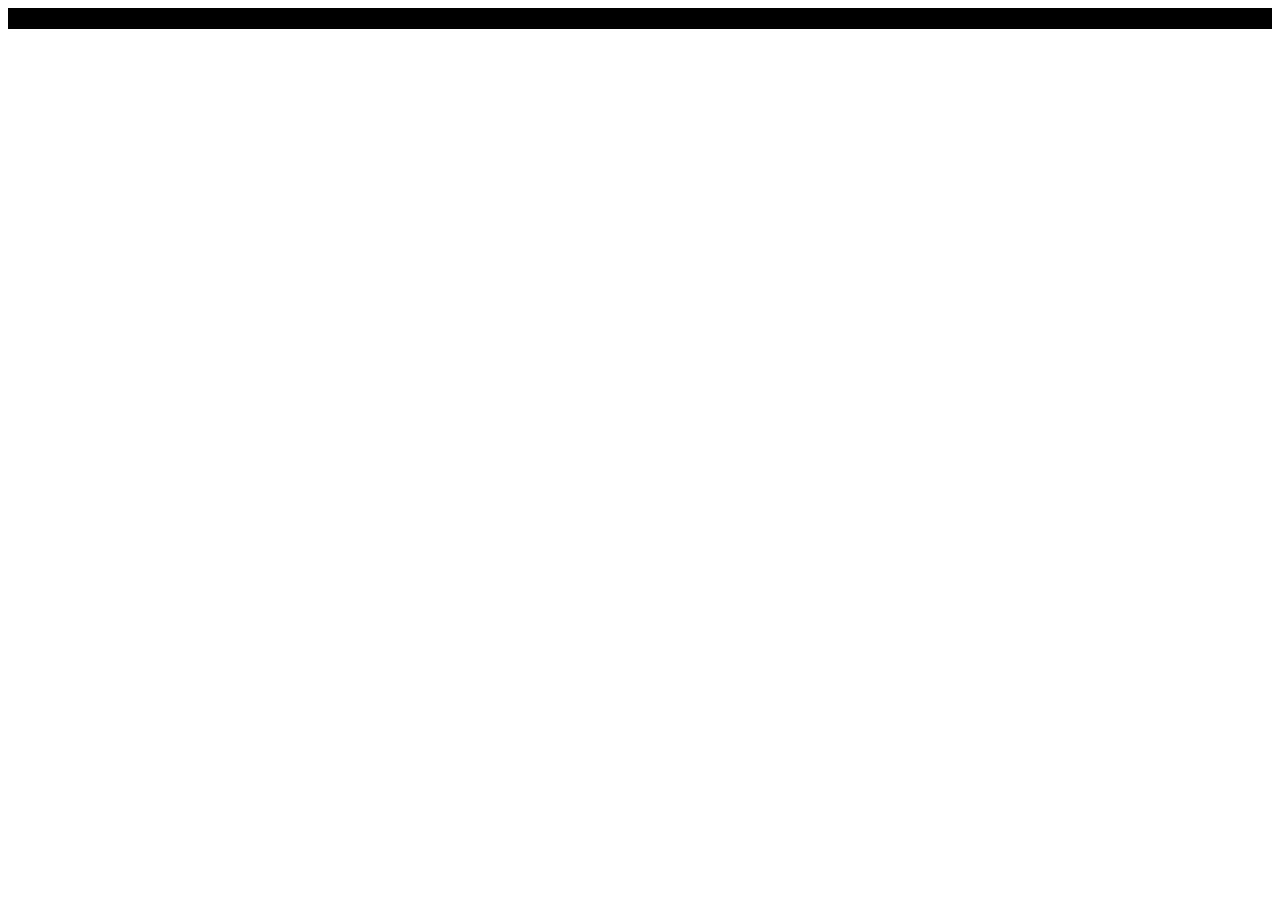
==== index.html @ c2e478e5 "deploy: 98d0851571a0c8ac9ac74c3c9c3aa3eeb80ab208" ====
<!DOCTYPE html><html lang="ja"><head><meta charSet="utf-8"/><meta name="viewport" content="width=device-width"/><meta name="next-head-count" content="2"/><title>Create Next App</title><meta name="description" content="Generated by create next app"/><link rel="icon" href="favicon.ico"/><link rel="preload" href="/auto-maze/_next/static/css/27d177a30947857b.css" as="style"/><link rel="stylesheet" href="/auto-maze/_next/static/css/27d177a30947857b.css" data-n-g=""/><link rel="preload" href="/auto-maze/_next/static/css/1220c368aca87920.css" as="style"/><link rel="stylesheet" href="/auto-maze/_next/static/css/1220c368aca87920.css" data-n-p=""/><noscript data-n-css=""></noscript><script defer="" nomodule="" src="/auto-maze/_next/static/chunks/polyfills-c67a75d1b6f99dc8.js"></script><script src="/auto-maze/_next/static/chunks/webpack-98a634211a4a0097.js" defer=""></script><script src="/auto-maze/_next/static/chunks/framework-cda2f1305c3d9424.js" defer=""></script><script src="/auto-maze/_next/static/chunks/main-16eb4342dcc89fb2.js" defer=""></script><script src="/auto-maze/_next/static/chunks/pages/_app-41a4dd47d6baf0a1.js" defer=""></script><script src="/auto-maze/_next/static/chunks/pages/index-8cf873efa94fb416.js" defer=""></script><script src="/auto-maze/_next/static/pG3w4CDPusVQYtyNHNS_P/_buildManifest.js" defer=""></script><script src="/auto-maze/_next/static/pG3w4CDPusVQYtyNHNS_P/_ssgManifest.js" defer=""></script></head><body><div id="__next"><div class="index_board__2d6xe" style="background-color:#000"><div class="index_generate__aUiEK">生成</div><div class="index_row__aE42G"><div class="index_cell__3W8ZQ" style="background-color:#fff"></div><div class="index_cell__3W8ZQ" style="background-color:#fff"></div><div class="index_cell__3W8ZQ" style="background-color:#fff"></div><div class="index_cell__3W8ZQ" style="background-color:#fff"></div><div class="index_cell__3W8ZQ" style="background-color:#fff"></div><div class="index_cell__3W8ZQ" style="background-color:#fff"></div><div class="index_cell__3W8ZQ" style="background-color:#fff"></div><div class="index_cell__3W8ZQ" style="background-color:#fff"></div><div class="index_cell__3W8ZQ" style="background-color:#fff"></div></div><div class="index_row__aE42G"><div class="index_cell__3W8ZQ" style="background-color:#fff"></div><div class="index_cell__3W8ZQ" style="background-color:#000"></div><div class="index_cell__3W8ZQ" style="background-color:#fff"></div><div class="index_cell__3W8ZQ" style="background-color:#000"></div><div class="index_cell__3W8ZQ" style="background-color:#fff"></div><div class="index_cell__3W8ZQ" style="background-color:#000"></div><div class="index_cell__3W8ZQ" style="background-color:#fff"></div><div class="index_cell__3W8ZQ" style="background-color:#000"></div><div class="index_cell__3W8ZQ" style="background-color:#fff"></div></div><div class="index_row__aE42G"><div class="index_cell__3W8ZQ" style="background-color:#fff"></div><div class="index_cell__3W8ZQ" style="background-color:#fff"></div><div class="index_cell__3W8ZQ" style="background-color:#fff"></div><div class="index_cell__3W8ZQ" style="background-color:#fff"></div><div class="index_cell__3W8ZQ" style="background-color:#fff"></div><div class="index_cell__3W8ZQ" style="background-color:#fff"></div><div class="index_cell__3W8ZQ" style="background-color:#fff"></div><div class="index_cell__3W8ZQ" style="background-color:#fff"></div><div class="index_cell__3W8ZQ" style="background-color:#fff"></div></div><div class="index_row__aE42G"><div class="index_cell__3W8ZQ" style="background-color:#fff"></div><div class="index_cell__3W8ZQ" style="background-color:#000"></div><div class="index_cell__3W8ZQ" style="background-color:#fff"></div><div class="index_cell__3W8ZQ" style="background-color:#000"></div><div class="index_cell__3W8ZQ" style="background-color:#fff"></div><div class="index_cell__3W8ZQ" style="background-color:#000"></div><div class="index_cell__3W8ZQ" style="background-color:#fff"></div><div class="index_cell__3W8ZQ" style="background-color:#000"></div><div class="index_cell__3W8ZQ" style="background-color:#fff"></div></div><div class="index_row__aE42G"><div class="index_cell__3W8ZQ" style="background-color:#fff"></div><div class="index_cell__3W8ZQ" style="background-color:#fff"></div><div class="index_cell__3W8ZQ" style="background-color:#fff"></div><div class="index_cell__3W8ZQ" style="background-color:#fff"></div><div class="index_cell__3W8ZQ" style="background-color:#fff"></div><div class="index_cell__3W8ZQ" style="background-color:#fff"></div><div class="index_cell__3W8ZQ" style="background-color:#fff"></div><div class="index_cell__3W8ZQ" style="background-color:#fff"></div><div class="index_cell__3W8ZQ" style="background-color:#fff"></div></div><div class="index_row__aE42G"><div class="index_cell__3W8ZQ" style="background-color:#fff"></div><div class="index_cell__3W8ZQ" style="background-color:#000"></div><div class="index_cell__3W8ZQ" style="background-color:#fff"></div><div class="index_cell__3W8ZQ" style="background-color:#000"></div><div class="index_cell__3W8ZQ" style="background-color:#fff"></div><div class="index_cell__3W8ZQ" style="background-color:#000"></div><div class="index_cell__3W8ZQ" style="background-color:#fff"></div><div class="index_cell__3W8ZQ" style="background-color:#000"></div><div class="index_cell__3W8ZQ" style="background-color:#fff"></div></div><div class="index_row__aE42G"><div class="index_cell__3W8ZQ" style="background-color:#fff"></div><div class="index_cell__3W8ZQ" style="background-color:#fff"></div><div class="index_cell__3W8ZQ" style="background-color:#fff"></div><div class="index_cell__3W8ZQ" style="background-color:#fff"></div><div class="index_cell__3W8ZQ" style="background-color:#fff"></div><div class="index_cell__3W8ZQ" style="background-color:#fff"></div><div class="index_cell__3W8ZQ" style="background-color:#fff"></div><div class="index_cell__3W8ZQ" style="background-color:#fff"></div><div class="index_cell__3W8ZQ" style="background-color:#fff"></div></div><div class="index_row__aE42G"><div class="index_cell__3W8ZQ" style="background-color:#fff"></div><div class="index_cell__3W8ZQ" style="background-color:#000"></div><div class="index_cell__3W8ZQ" style="background-color:#fff"></div><div class="index_cell__3W8ZQ" style="background-color:#000"></div><div class="index_cell__3W8ZQ" style="background-color:#fff"></div><div class="index_cell__3W8ZQ" style="background-color:#000"></div><div class="index_cell__3W8ZQ" style="background-color:#fff"></div><div class="index_cell__3W8ZQ" style="background-color:#000"></div><div class="index_cell__3W8ZQ" style="background-color:#fff"></div></div><div class="index_row__aE42G"><div class="index_cell__3W8ZQ" style="background-color:#fff"></div><div class="index_cell__3W8ZQ" style="background-color:#fff"></div><div class="index_cell__3W8ZQ" style="background-color:#fff"></div><div class="index_cell__3W8ZQ" style="background-color:#fff"></div><div class="index_cell__3W8ZQ" style="background-color:#fff"></div><div class="index_cell__3W8ZQ" style="background-color:#fff"></div><div class="index_cell__3W8ZQ" style="background-color:#fff"></div><div class="index_cell__3W8ZQ" style="background-color:#fff"></div><div class="index_cell__3W8ZQ" style="background-color:#fff"></div></div></div></div><script id="__NEXT_DATA__" type="application/json">{"props":{"pageProps":{}},"page":"/","query":{},"buildId":"pG3w4CDPusVQYtyNHNS_P","assetPrefix":"/auto-maze","nextExport":true,"autoExport":true,"isFallback":false,"scriptLoader":[]}</script></body></html>
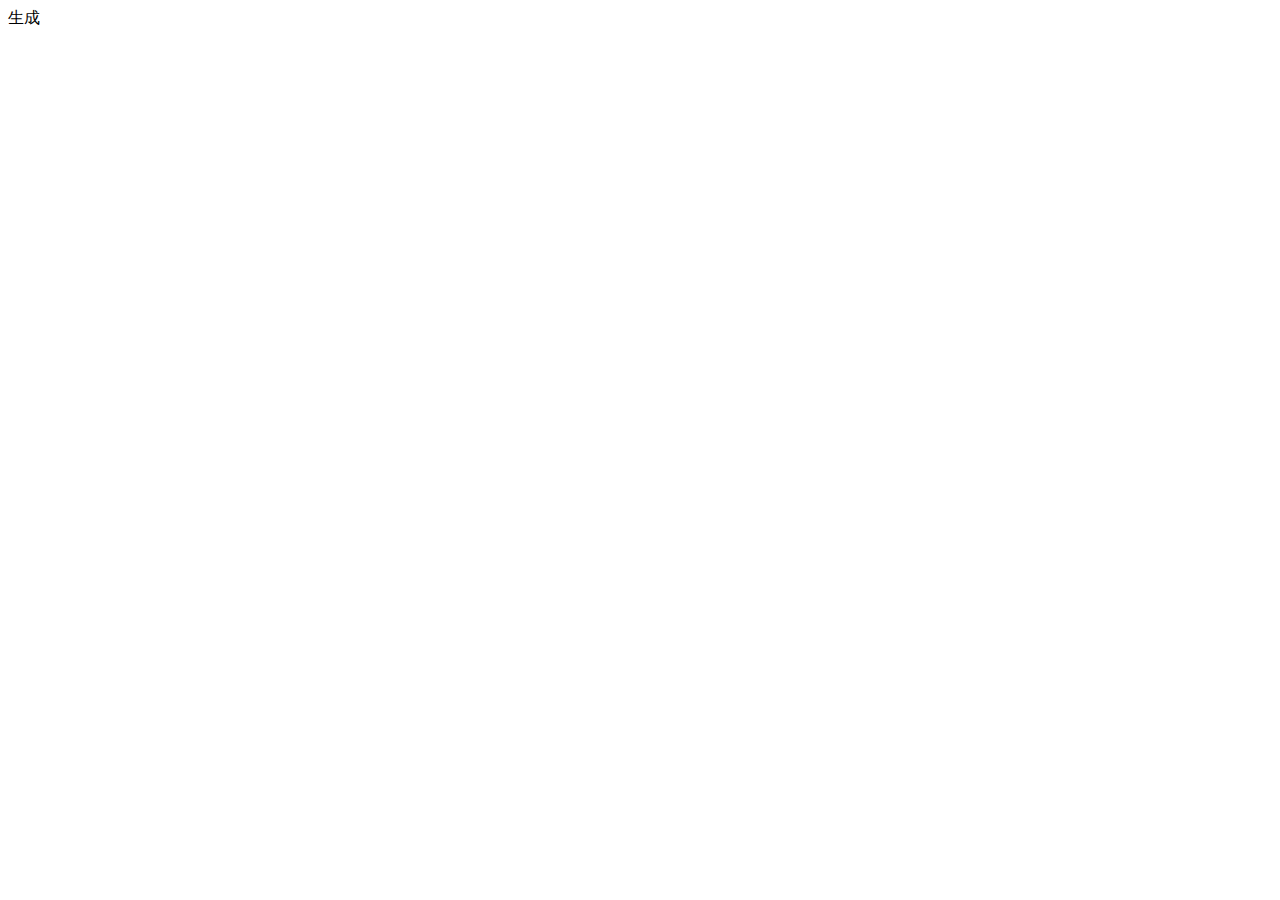
==== commit 72e7fbb1: "deploy: f3fa43f58609d438c3a4235f691ec3f5805a41e1" ====
--- a/index.html
+++ b/index.html
@@ -1 +1 @@
-<!DOCTYPE html><html lang="ja"><head><meta charSet="utf-8"/><meta name="viewport" content="width=device-width"/><meta name="next-head-count" content="2"/><title>Create Next App</title><meta name="description" content="Generated by create next app"/><link rel="icon" href="favicon.ico"/><link rel="preload" href="/auto-maze/_next/static/css/27d177a30947857b.css" as="style"/><link rel="stylesheet" href="/auto-maze/_next/static/css/27d177a30947857b.css" data-n-g=""/><link rel="preload" href="/auto-maze/_next/static/css/1220c368aca87920.css" as="style"/><link rel="stylesheet" href="/auto-maze/_next/static/css/1220c368aca87920.css" data-n-p=""/><noscript data-n-css=""></noscript><script defer="" nomodule="" src="/auto-maze/_next/static/chunks/polyfills-c67a75d1b6f99dc8.js"></script><script src="/auto-maze/_next/static/chunks/webpack-98a634211a4a0097.js" defer=""></script><script src="/auto-maze/_next/static/chunks/framework-cda2f1305c3d9424.js" defer=""></script><script src="/auto-maze/_next/static/chunks/main-16eb4342dcc89fb2.js" defer=""></script><script src="/auto-maze/_next/static/chunks/pages/_app-41a4dd47d6baf0a1.js" defer=""></script><script src="/auto-maze/_next/static/chunks/pages/index-8cf873efa94fb416.js" defer=""></script><script src="/auto-maze/_next/static/pG3w4CDPusVQYtyNHNS_P/_buildManifest.js" defer=""></script><script src="/auto-maze/_next/static/pG3w4CDPusVQYtyNHNS_P/_ssgManifest.js" defer=""></script></head><body><div id="__next"><div class="index_board__2d6xe" style="background-color:#000"><div class="index_generate__aUiEK">生成</div><div class="index_row__aE42G"><div class="index_cell__3W8ZQ" style="background-color:#fff"></div><div class="index_cell__3W8ZQ" style="background-color:#fff"></div><div class="index_cell__3W8ZQ" style="background-color:#fff"></div><div class="index_cell__3W8ZQ" style="background-color:#fff"></div><div class="index_cell__3W8ZQ" style="background-color:#fff"></div><div class="index_cell__3W8ZQ" style="background-color:#fff"></div><div class="index_cell__3W8ZQ" style="background-color:#fff"></div><div class="index_cell__3W8ZQ" style="background-color:#fff"></div><div class="index_cell__3W8ZQ" style="background-color:#fff"></div></div><div class="index_row__aE42G"><div class="index_cell__3W8ZQ" style="background-color:#fff"></div><div class="index_cell__3W8ZQ" style="background-color:#000"></div><div class="index_cell__3W8ZQ" style="background-color:#fff"></div><div class="index_cell__3W8ZQ" style="background-color:#000"></div><div class="index_cell__3W8ZQ" style="background-color:#fff"></div><div class="index_cell__3W8ZQ" style="background-color:#000"></div><div class="index_cell__3W8ZQ" style="background-color:#fff"></div><div class="index_cell__3W8ZQ" style="background-color:#000"></div><div class="index_cell__3W8ZQ" style="background-color:#fff"></div></div><div class="index_row__aE42G"><div class="index_cell__3W8ZQ" style="background-color:#fff"></div><div class="index_cell__3W8ZQ" style="background-color:#fff"></div><div class="index_cell__3W8ZQ" style="background-color:#fff"></div><div class="index_cell__3W8ZQ" style="background-color:#fff"></div><div class="index_cell__3W8ZQ" style="background-color:#fff"></div><div class="index_cell__3W8ZQ" style="background-color:#fff"></div><div class="index_cell__3W8ZQ" style="background-color:#fff"></div><div class="index_cell__3W8ZQ" style="background-color:#fff"></div><div class="index_cell__3W8ZQ" style="background-color:#fff"></div></div><div class="index_row__aE42G"><div class="index_cell__3W8ZQ" style="background-color:#fff"></div><div class="index_cell__3W8ZQ" style="background-color:#000"></div><div class="index_cell__3W8ZQ" style="background-color:#fff"></div><div class="index_cell__3W8ZQ" style="background-color:#000"></div><div class="index_cell__3W8ZQ" style="background-color:#fff"></div><div class="index_cell__3W8ZQ" style="background-color:#000"></div><div class="index_cell__3W8ZQ" style="background-color:#fff"></div><div class="index_cell__3W8ZQ" style="background-color:#000"></div><div class="index_cell__3W8ZQ" style="background-color:#fff"></div></div><div class="index_row__aE42G"><div class="index_cell__3W8ZQ" style="background-color:#fff"></div><div class="index_cell__3W8ZQ" style="background-color:#fff"></div><div class="index_cell__3W8ZQ" style="background-color:#fff"></div><div class="index_cell__3W8ZQ" style="background-color:#fff"></div><div class="index_cell__3W8ZQ" style="background-color:#fff"></div><div class="index_cell__3W8ZQ" style="background-color:#fff"></div><div class="index_cell__3W8ZQ" style="background-color:#fff"></div><div class="index_cell__3W8ZQ" style="background-color:#fff"></div><div class="index_cell__3W8ZQ" style="background-color:#fff"></div></div><div class="index_row__aE42G"><div class="index_cell__3W8ZQ" style="background-color:#fff"></div><div class="index_cell__3W8ZQ" style="background-color:#000"></div><div class="index_cell__3W8ZQ" style="background-color:#fff"></div><div class="index_cell__3W8ZQ" style="background-color:#000"></div><div class="index_cell__3W8ZQ" style="background-color:#fff"></div><div class="index_cell__3W8ZQ" style="background-color:#000"></div><div class="index_cell__3W8ZQ" style="background-color:#fff"></div><div class="index_cell__3W8ZQ" style="background-color:#000"></div><div class="index_cell__3W8ZQ" style="background-color:#fff"></div></div><div class="index_row__aE42G"><div class="index_cell__3W8ZQ" style="background-color:#fff"></div><div class="index_cell__3W8ZQ" style="background-color:#fff"></div><div class="index_cell__3W8ZQ" style="background-color:#fff"></div><div class="index_cell__3W8ZQ" style="background-color:#fff"></div><div class="index_cell__3W8ZQ" style="background-color:#fff"></div><div class="index_cell__3W8ZQ" style="background-color:#fff"></div><div class="index_cell__3W8ZQ" style="background-color:#fff"></div><div class="index_cell__3W8ZQ" style="background-color:#fff"></div><div class="index_cell__3W8ZQ" style="background-color:#fff"></div></div><div class="index_row__aE42G"><div class="index_cell__3W8ZQ" style="background-color:#fff"></div><div class="index_cell__3W8ZQ" style="background-color:#000"></div><div class="index_cell__3W8ZQ" style="background-color:#fff"></div><div class="index_cell__3W8ZQ" style="background-color:#000"></div><div class="index_cell__3W8ZQ" style="background-color:#fff"></div><div class="index_cell__3W8ZQ" style="background-color:#000"></div><div class="index_cell__3W8ZQ" style="background-color:#fff"></div><div class="index_cell__3W8ZQ" style="background-color:#000"></div><div class="index_cell__3W8ZQ" style="background-color:#fff"></div></div><div class="index_row__aE42G"><div class="index_cell__3W8ZQ" style="background-color:#fff"></div><div class="index_cell__3W8ZQ" style="background-color:#fff"></div><div class="index_cell__3W8ZQ" style="background-color:#fff"></div><div class="index_cell__3W8ZQ" style="background-color:#fff"></div><div class="index_cell__3W8ZQ" style="background-color:#fff"></div><div class="index_cell__3W8ZQ" style="background-color:#fff"></div><div class="index_cell__3W8ZQ" style="background-color:#fff"></div><div class="index_cell__3W8ZQ" style="background-color:#fff"></div><div class="index_cell__3W8ZQ" style="background-color:#fff"></div></div></div></div><script id="__NEXT_DATA__" type="application/json">{"props":{"pageProps":{}},"page":"/","query":{},"buildId":"pG3w4CDPusVQYtyNHNS_P","assetPrefix":"/auto-maze","nextExport":true,"autoExport":true,"isFallback":false,"scriptLoader":[]}</script></body></html>+<!DOCTYPE html><html lang="ja"><head><meta charSet="utf-8"/><meta name="viewport" content="width=device-width"/><meta name="next-head-count" content="2"/><title>Create Next App</title><meta name="description" content="Generated by create next app"/><link rel="icon" href="favicon.ico"/><link rel="preload" href="/auto-maze/_next/static/css/27d177a30947857b.css" as="style"/><link rel="stylesheet" href="/auto-maze/_next/static/css/27d177a30947857b.css" data-n-g=""/><link rel="preload" href="/auto-maze/_next/static/css/bddaf46853fcde25.css" as="style"/><link rel="stylesheet" href="/auto-maze/_next/static/css/bddaf46853fcde25.css" data-n-p=""/><noscript data-n-css=""></noscript><script defer="" nomodule="" src="/auto-maze/_next/static/chunks/polyfills-c67a75d1b6f99dc8.js"></script><script src="/auto-maze/_next/static/chunks/webpack-98a634211a4a0097.js" defer=""></script><script src="/auto-maze/_next/static/chunks/framework-cda2f1305c3d9424.js" defer=""></script><script src="/auto-maze/_next/static/chunks/main-16eb4342dcc89fb2.js" defer=""></script><script src="/auto-maze/_next/static/chunks/pages/_app-41a4dd47d6baf0a1.js" defer=""></script><script src="/auto-maze/_next/static/chunks/pages/index-ec53be0271c79b12.js" defer=""></script><script src="/auto-maze/_next/static/rfzukoE_4hvJ6GN1Dsh7C/_buildManifest.js" defer=""></script><script src="/auto-maze/_next/static/rfzukoE_4hvJ6GN1Dsh7C/_ssgManifest.js" defer=""></script></head><body><div id="__next"><div class="index_container__gnN1f"><div class="index_generate__aUiEK">生成</div><div class="index_board__2d6xe" style="background-color:#000"><div class="index_row__aE42G"><div class="index_cell__3W8ZQ" style="background-color:#fff"></div><div class="index_cell__3W8ZQ" style="background-color:#fff"></div><div class="index_cell__3W8ZQ" style="background-color:#fff"></div><div class="index_cell__3W8ZQ" style="background-color:#fff"></div><div class="index_cell__3W8ZQ" style="background-color:#fff"></div><div class="index_cell__3W8ZQ" style="background-color:#fff"></div><div class="index_cell__3W8ZQ" style="background-color:#fff"></div><div class="index_cell__3W8ZQ" style="background-color:#fff"></div><div class="index_cell__3W8ZQ" style="background-color:#fff"></div></div><div class="index_row__aE42G"><div class="index_cell__3W8ZQ" style="background-color:#fff"></div><div class="index_cell__3W8ZQ" style="background-color:#fff"></div><div class="index_cell__3W8ZQ" style="background-color:#fff"></div><div class="index_cell__3W8ZQ" style="background-color:#fff"></div><div class="index_cell__3W8ZQ" style="background-color:#fff"></div><div class="index_cell__3W8ZQ" style="background-color:#fff"></div><div class="index_cell__3W8ZQ" style="background-color:#fff"></div><div class="index_cell__3W8ZQ" style="background-color:#fff"></div><div class="index_cell__3W8ZQ" style="background-color:#fff"></div></div><div class="index_row__aE42G"><div class="index_cell__3W8ZQ" style="background-color:#fff"></div><div class="index_cell__3W8ZQ" style="background-color:#fff"></div><div class="index_cell__3W8ZQ" style="background-color:#fff"></div><div class="index_cell__3W8ZQ" style="background-color:#fff"></div><div class="index_cell__3W8ZQ" style="background-color:#fff"></div><div class="index_cell__3W8ZQ" style="background-color:#fff"></div><div class="index_cell__3W8ZQ" style="background-color:#fff"></div><div class="index_cell__3W8ZQ" style="background-color:#fff"></div><div class="index_cell__3W8ZQ" style="background-color:#fff"></div></div><div class="index_row__aE42G"><div class="index_cell__3W8ZQ" style="background-color:#fff"></div><div class="index_cell__3W8ZQ" style="background-color:#fff"></div><div class="index_cell__3W8ZQ" style="background-color:#fff"></div><div class="index_cell__3W8ZQ" style="background-color:#fff"></div><div class="index_cell__3W8ZQ" style="background-color:#fff"></div><div class="index_cell__3W8ZQ" style="background-color:#fff"></div><div class="index_cell__3W8ZQ" style="background-color:#fff"></div><div class="index_cell__3W8ZQ" style="background-color:#fff"></div><div class="index_cell__3W8ZQ" style="background-color:#fff"></div></div><div class="index_row__aE42G"><div class="index_cell__3W8ZQ" style="background-color:#fff"></div><div class="index_cell__3W8ZQ" style="background-color:#fff"></div><div class="index_cell__3W8ZQ" style="background-color:#fff"></div><div class="index_cell__3W8ZQ" style="background-color:#fff"></div><div class="index_cell__3W8ZQ" style="background-color:#fff"></div><div class="index_cell__3W8ZQ" style="background-color:#fff"></div><div class="index_cell__3W8ZQ" style="background-color:#fff"></div><div class="index_cell__3W8ZQ" style="background-color:#fff"></div><div class="index_cell__3W8ZQ" style="background-color:#fff"></div></div><div class="index_row__aE42G"><div class="index_cell__3W8ZQ" style="background-color:#fff"></div><div class="index_cell__3W8ZQ" style="background-color:#fff"></div><div class="index_cell__3W8ZQ" style="background-color:#fff"></div><div class="index_cell__3W8ZQ" style="background-color:#fff"></div><div class="index_cell__3W8ZQ" style="background-color:#fff"></div><div class="index_cell__3W8ZQ" style="background-color:#fff"></div><div class="index_cell__3W8ZQ" style="background-color:#fff"></div><div class="index_cell__3W8ZQ" style="background-color:#fff"></div><div class="index_cell__3W8ZQ" style="background-color:#fff"></div></div><div class="index_row__aE42G"><div class="index_cell__3W8ZQ" style="background-color:#fff"></div><div class="index_cell__3W8ZQ" style="background-color:#fff"></div><div class="index_cell__3W8ZQ" style="background-color:#fff"></div><div class="index_cell__3W8ZQ" style="background-color:#fff"></div><div class="index_cell__3W8ZQ" style="background-color:#fff"></div><div class="index_cell__3W8ZQ" style="background-color:#fff"></div><div class="index_cell__3W8ZQ" style="background-color:#fff"></div><div class="index_cell__3W8ZQ" style="background-color:#fff"></div><div class="index_cell__3W8ZQ" style="background-color:#fff"></div></div><div class="index_row__aE42G"><div class="index_cell__3W8ZQ" style="background-color:#fff"></div><div class="index_cell__3W8ZQ" style="background-color:#fff"></div><div class="index_cell__3W8ZQ" style="background-color:#fff"></div><div class="index_cell__3W8ZQ" style="background-color:#fff"></div><div class="index_cell__3W8ZQ" style="background-color:#fff"></div><div class="index_cell__3W8ZQ" style="background-color:#fff"></div><div class="index_cell__3W8ZQ" style="background-color:#fff"></div><div class="index_cell__3W8ZQ" style="background-color:#fff"></div><div class="index_cell__3W8ZQ" style="background-color:#fff"></div></div><div class="index_row__aE42G"><div class="index_cell__3W8ZQ" style="background-color:#fff"></div><div class="index_cell__3W8ZQ" style="background-color:#fff"></div><div class="index_cell__3W8ZQ" style="background-color:#fff"></div><div class="index_cell__3W8ZQ" style="background-color:#fff"></div><div class="index_cell__3W8ZQ" style="background-color:#fff"></div><div class="index_cell__3W8ZQ" style="background-color:#fff"></div><div class="index_cell__3W8ZQ" style="background-color:#fff"></div><div class="index_cell__3W8ZQ" style="background-color:#fff"></div><div class="index_cell__3W8ZQ" style="background-color:#fff"></div></div></div></div></div><script id="__NEXT_DATA__" type="application/json">{"props":{"pageProps":{}},"page":"/","query":{},"buildId":"rfzukoE_4hvJ6GN1Dsh7C","assetPrefix":"/auto-maze","nextExport":true,"autoExport":true,"isFallback":false,"scriptLoader":[]}</script></body></html>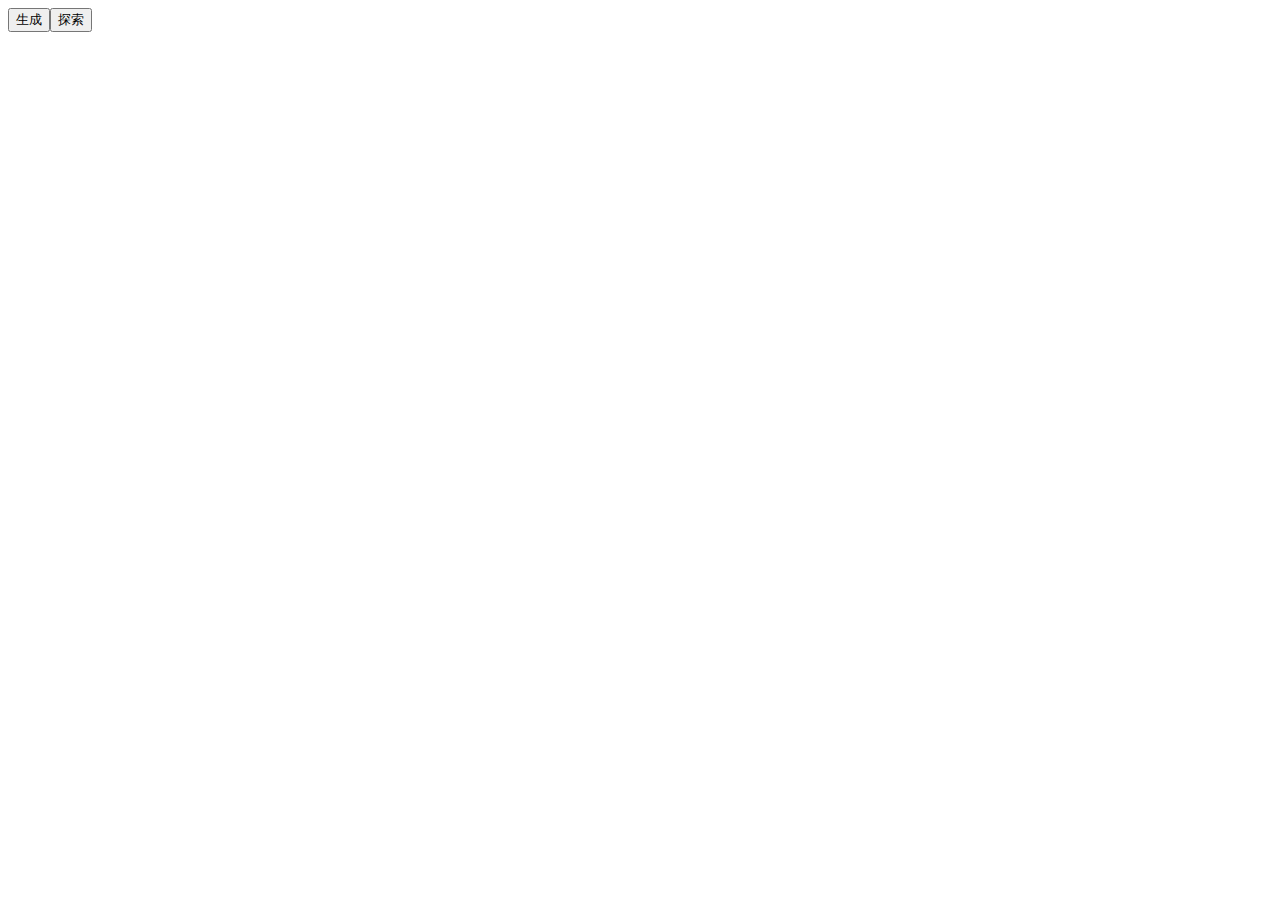
==== commit 60f184e4: "deploy: 46d29cb87061899df5dce60640d5e663dbf6733f" ====
--- a/index.html
+++ b/index.html
@@ -1 +1 @@
-<!DOCTYPE html><html lang="ja"><head><meta charSet="utf-8"/><meta name="viewport" content="width=device-width"/><meta name="next-head-count" content="2"/><title>Create Next App</title><meta name="description" content="Generated by create next app"/><link rel="icon" href="favicon.ico"/><link rel="preload" href="/auto-maze/_next/static/css/27d177a30947857b.css" as="style"/><link rel="stylesheet" href="/auto-maze/_next/static/css/27d177a30947857b.css" data-n-g=""/><link rel="preload" href="/auto-maze/_next/static/css/bddaf46853fcde25.css" as="style"/><link rel="stylesheet" href="/auto-maze/_next/static/css/bddaf46853fcde25.css" data-n-p=""/><noscript data-n-css=""></noscript><script defer="" nomodule="" src="/auto-maze/_next/static/chunks/polyfills-c67a75d1b6f99dc8.js"></script><script src="/auto-maze/_next/static/chunks/webpack-98a634211a4a0097.js" defer=""></script><script src="/auto-maze/_next/static/chunks/framework-cda2f1305c3d9424.js" defer=""></script><script src="/auto-maze/_next/static/chunks/main-16eb4342dcc89fb2.js" defer=""></script><script src="/auto-maze/_next/static/chunks/pages/_app-41a4dd47d6baf0a1.js" defer=""></script><script src="/auto-maze/_next/static/chunks/pages/index-ec53be0271c79b12.js" defer=""></script><script src="/auto-maze/_next/static/rfzukoE_4hvJ6GN1Dsh7C/_buildManifest.js" defer=""></script><script src="/auto-maze/_next/static/rfzukoE_4hvJ6GN1Dsh7C/_ssgManifest.js" defer=""></script></head><body><div id="__next"><div class="index_container__gnN1f"><div class="index_generate__aUiEK">生成</div><div class="index_board__2d6xe" style="background-color:#000"><div class="index_row__aE42G"><div class="index_cell__3W8ZQ" style="background-color:#fff"></div><div class="index_cell__3W8ZQ" style="background-color:#fff"></div><div class="index_cell__3W8ZQ" style="background-color:#fff"></div><div class="index_cell__3W8ZQ" style="background-color:#fff"></div><div class="index_cell__3W8ZQ" style="background-color:#fff"></div><div class="index_cell__3W8ZQ" style="background-color:#fff"></div><div class="index_cell__3W8ZQ" style="background-color:#fff"></div><div class="index_cell__3W8ZQ" style="background-color:#fff"></div><div class="index_cell__3W8ZQ" style="background-color:#fff"></div></div><div class="index_row__aE42G"><div class="index_cell__3W8ZQ" style="background-color:#fff"></div><div class="index_cell__3W8ZQ" style="background-color:#fff"></div><div class="index_cell__3W8ZQ" style="background-color:#fff"></div><div class="index_cell__3W8ZQ" style="background-color:#fff"></div><div class="index_cell__3W8ZQ" style="background-color:#fff"></div><div class="index_cell__3W8ZQ" style="background-color:#fff"></div><div class="index_cell__3W8ZQ" style="background-color:#fff"></div><div class="index_cell__3W8ZQ" style="background-color:#fff"></div><div class="index_cell__3W8ZQ" style="background-color:#fff"></div></div><div class="index_row__aE42G"><div class="index_cell__3W8ZQ" style="background-color:#fff"></div><div class="index_cell__3W8ZQ" style="background-color:#fff"></div><div class="index_cell__3W8ZQ" style="background-color:#fff"></div><div class="index_cell__3W8ZQ" style="background-color:#fff"></div><div class="index_cell__3W8ZQ" style="background-color:#fff"></div><div class="index_cell__3W8ZQ" style="background-color:#fff"></div><div class="index_cell__3W8ZQ" style="background-color:#fff"></div><div class="index_cell__3W8ZQ" style="background-color:#fff"></div><div class="index_cell__3W8ZQ" style="background-color:#fff"></div></div><div class="index_row__aE42G"><div class="index_cell__3W8ZQ" style="background-color:#fff"></div><div class="index_cell__3W8ZQ" style="background-color:#fff"></div><div class="index_cell__3W8ZQ" style="background-color:#fff"></div><div class="index_cell__3W8ZQ" style="background-color:#fff"></div><div class="index_cell__3W8ZQ" style="background-color:#fff"></div><div class="index_cell__3W8ZQ" style="background-color:#fff"></div><div class="index_cell__3W8ZQ" style="background-color:#fff"></div><div class="index_cell__3W8ZQ" style="background-color:#fff"></div><div class="index_cell__3W8ZQ" style="background-color:#fff"></div></div><div class="index_row__aE42G"><div class="index_cell__3W8ZQ" style="background-color:#fff"></div><div class="index_cell__3W8ZQ" style="background-color:#fff"></div><div class="index_cell__3W8ZQ" style="background-color:#fff"></div><div class="index_cell__3W8ZQ" style="background-color:#fff"></div><div class="index_cell__3W8ZQ" style="background-color:#fff"></div><div class="index_cell__3W8ZQ" style="background-color:#fff"></div><div class="index_cell__3W8ZQ" style="background-color:#fff"></div><div class="index_cell__3W8ZQ" style="background-color:#fff"></div><div class="index_cell__3W8ZQ" style="background-color:#fff"></div></div><div class="index_row__aE42G"><div class="index_cell__3W8ZQ" style="background-color:#fff"></div><div class="index_cell__3W8ZQ" style="background-color:#fff"></div><div class="index_cell__3W8ZQ" style="background-color:#fff"></div><div class="index_cell__3W8ZQ" style="background-color:#fff"></div><div class="index_cell__3W8ZQ" style="background-color:#fff"></div><div class="index_cell__3W8ZQ" style="background-color:#fff"></div><div class="index_cell__3W8ZQ" style="background-color:#fff"></div><div class="index_cell__3W8ZQ" style="background-color:#fff"></div><div class="index_cell__3W8ZQ" style="background-color:#fff"></div></div><div class="index_row__aE42G"><div class="index_cell__3W8ZQ" style="background-color:#fff"></div><div class="index_cell__3W8ZQ" style="background-color:#fff"></div><div class="index_cell__3W8ZQ" style="background-color:#fff"></div><div class="index_cell__3W8ZQ" style="background-color:#fff"></div><div class="index_cell__3W8ZQ" style="background-color:#fff"></div><div class="index_cell__3W8ZQ" style="background-color:#fff"></div><div class="index_cell__3W8ZQ" style="background-color:#fff"></div><div class="index_cell__3W8ZQ" style="background-color:#fff"></div><div class="index_cell__3W8ZQ" style="background-color:#fff"></div></div><div class="index_row__aE42G"><div class="index_cell__3W8ZQ" style="background-color:#fff"></div><div class="index_cell__3W8ZQ" style="background-color:#fff"></div><div class="index_cell__3W8ZQ" style="background-color:#fff"></div><div class="index_cell__3W8ZQ" style="background-color:#fff"></div><div class="index_cell__3W8ZQ" style="background-color:#fff"></div><div class="index_cell__3W8ZQ" style="background-color:#fff"></div><div class="index_cell__3W8ZQ" style="background-color:#fff"></div><div class="index_cell__3W8ZQ" style="background-color:#fff"></div><div class="index_cell__3W8ZQ" style="background-color:#fff"></div></div><div class="index_row__aE42G"><div class="index_cell__3W8ZQ" style="background-color:#fff"></div><div class="index_cell__3W8ZQ" style="background-color:#fff"></div><div class="index_cell__3W8ZQ" style="background-color:#fff"></div><div class="index_cell__3W8ZQ" style="background-color:#fff"></div><div class="index_cell__3W8ZQ" style="background-color:#fff"></div><div class="index_cell__3W8ZQ" style="background-color:#fff"></div><div class="index_cell__3W8ZQ" style="background-color:#fff"></div><div class="index_cell__3W8ZQ" style="background-color:#fff"></div><div class="index_cell__3W8ZQ" style="background-color:#fff"></div></div></div></div></div><script id="__NEXT_DATA__" type="application/json">{"props":{"pageProps":{}},"page":"/","query":{},"buildId":"rfzukoE_4hvJ6GN1Dsh7C","assetPrefix":"/auto-maze","nextExport":true,"autoExport":true,"isFallback":false,"scriptLoader":[]}</script></body></html>+<!DOCTYPE html><html lang="ja"><head><meta charSet="utf-8"/><meta name="viewport" content="width=device-width"/><meta name="next-head-count" content="2"/><title>Create Next App</title><meta name="description" content="Generated by create next app"/><link rel="icon" href="favicon.ico"/><link rel="preload" href="/auto-maze/_next/static/css/27d177a30947857b.css" as="style"/><link rel="stylesheet" href="/auto-maze/_next/static/css/27d177a30947857b.css" data-n-g=""/><link rel="preload" href="/auto-maze/_next/static/css/373afa7b5b47e797.css" as="style"/><link rel="stylesheet" href="/auto-maze/_next/static/css/373afa7b5b47e797.css" data-n-p=""/><noscript data-n-css=""></noscript><script defer="" nomodule="" src="/auto-maze/_next/static/chunks/polyfills-c67a75d1b6f99dc8.js"></script><script src="/auto-maze/_next/static/chunks/webpack-98a634211a4a0097.js" defer=""></script><script src="/auto-maze/_next/static/chunks/framework-cda2f1305c3d9424.js" defer=""></script><script src="/auto-maze/_next/static/chunks/main-16eb4342dcc89fb2.js" defer=""></script><script src="/auto-maze/_next/static/chunks/pages/_app-41a4dd47d6baf0a1.js" defer=""></script><script src="/auto-maze/_next/static/chunks/pages/index-99482653d1284c74.js" defer=""></script><script src="/auto-maze/_next/static/YFHKkPh3BaNFNf_G-dhCJ/_buildManifest.js" defer=""></script><script src="/auto-maze/_next/static/YFHKkPh3BaNFNf_G-dhCJ/_ssgManifest.js" defer=""></script></head><body><div id="__next"><div class="index_container__gnN1f"><button class="index_generate__aUiEK">生成</button><button class="index_search__DO3fa">探索</button><div class="index_board__2d6xe" style="background-color:#000"><div class="index_row__aE42G"><div class="index_cell__3W8ZQ" style="background-color:#fff"></div><div class="index_cell__3W8ZQ" style="background-color:#fff"></div><div class="index_cell__3W8ZQ" style="background-color:#fff"></div><div class="index_cell__3W8ZQ" style="background-color:#fff"></div><div class="index_cell__3W8ZQ" style="background-color:#fff"></div><div class="index_cell__3W8ZQ" style="background-color:#fff"></div><div class="index_cell__3W8ZQ" style="background-color:#fff"></div><div class="index_cell__3W8ZQ" style="background-color:#fff"></div><div class="index_cell__3W8ZQ" style="background-color:#fff"></div></div><div class="index_row__aE42G"><div class="index_cell__3W8ZQ" style="background-color:#fff"></div><div class="index_cell__3W8ZQ" style="background-color:#fff"></div><div class="index_cell__3W8ZQ" style="background-color:#fff"></div><div class="index_cell__3W8ZQ" style="background-color:#fff"></div><div class="index_cell__3W8ZQ" style="background-color:#fff"></div><div class="index_cell__3W8ZQ" style="background-color:#fff"></div><div class="index_cell__3W8ZQ" style="background-color:#fff"></div><div class="index_cell__3W8ZQ" style="background-color:#fff"></div><div class="index_cell__3W8ZQ" style="background-color:#fff"></div></div><div class="index_row__aE42G"><div class="index_cell__3W8ZQ" style="background-color:#fff"></div><div class="index_cell__3W8ZQ" style="background-color:#fff"></div><div class="index_cell__3W8ZQ" style="background-color:#fff"></div><div class="index_cell__3W8ZQ" style="background-color:#fff"></div><div class="index_cell__3W8ZQ" style="background-color:#fff"></div><div class="index_cell__3W8ZQ" style="background-color:#fff"></div><div class="index_cell__3W8ZQ" style="background-color:#fff"></div><div class="index_cell__3W8ZQ" style="background-color:#fff"></div><div class="index_cell__3W8ZQ" style="background-color:#fff"></div></div><div class="index_row__aE42G"><div class="index_cell__3W8ZQ" style="background-color:#fff"></div><div class="index_cell__3W8ZQ" style="background-color:#fff"></div><div class="index_cell__3W8ZQ" style="background-color:#fff"></div><div class="index_cell__3W8ZQ" style="background-color:#fff"></div><div class="index_cell__3W8ZQ" style="background-color:#fff"></div><div class="index_cell__3W8ZQ" style="background-color:#fff"></div><div class="index_cell__3W8ZQ" style="background-color:#fff"></div><div class="index_cell__3W8ZQ" style="background-color:#fff"></div><div class="index_cell__3W8ZQ" style="background-color:#fff"></div></div><div class="index_row__aE42G"><div class="index_cell__3W8ZQ" style="background-color:#fff"></div><div class="index_cell__3W8ZQ" style="background-color:#fff"></div><div class="index_cell__3W8ZQ" style="background-color:#fff"></div><div class="index_cell__3W8ZQ" style="background-color:#fff"></div><div class="index_cell__3W8ZQ" style="background-color:#fff"></div><div class="index_cell__3W8ZQ" style="background-color:#fff"></div><div class="index_cell__3W8ZQ" style="background-color:#fff"></div><div class="index_cell__3W8ZQ" style="background-color:#fff"></div><div class="index_cell__3W8ZQ" style="background-color:#fff"></div></div><div class="index_row__aE42G"><div class="index_cell__3W8ZQ" style="background-color:#fff"></div><div class="index_cell__3W8ZQ" style="background-color:#fff"></div><div class="index_cell__3W8ZQ" style="background-color:#fff"></div><div class="index_cell__3W8ZQ" style="background-color:#fff"></div><div class="index_cell__3W8ZQ" style="background-color:#fff"></div><div class="index_cell__3W8ZQ" style="background-color:#fff"></div><div class="index_cell__3W8ZQ" style="background-color:#fff"></div><div class="index_cell__3W8ZQ" style="background-color:#fff"></div><div class="index_cell__3W8ZQ" style="background-color:#fff"></div></div><div class="index_row__aE42G"><div class="index_cell__3W8ZQ" style="background-color:#fff"></div><div class="index_cell__3W8ZQ" style="background-color:#fff"></div><div class="index_cell__3W8ZQ" style="background-color:#fff"></div><div class="index_cell__3W8ZQ" style="background-color:#fff"></div><div class="index_cell__3W8ZQ" style="background-color:#fff"></div><div class="index_cell__3W8ZQ" style="background-color:#fff"></div><div class="index_cell__3W8ZQ" style="background-color:#fff"></div><div class="index_cell__3W8ZQ" style="background-color:#fff"></div><div class="index_cell__3W8ZQ" style="background-color:#fff"></div></div><div class="index_row__aE42G"><div class="index_cell__3W8ZQ" style="background-color:#fff"></div><div class="index_cell__3W8ZQ" style="background-color:#fff"></div><div class="index_cell__3W8ZQ" style="background-color:#fff"></div><div class="index_cell__3W8ZQ" style="background-color:#fff"></div><div class="index_cell__3W8ZQ" style="background-color:#fff"></div><div class="index_cell__3W8ZQ" style="background-color:#fff"></div><div class="index_cell__3W8ZQ" style="background-color:#fff"></div><div class="index_cell__3W8ZQ" style="background-color:#fff"></div><div class="index_cell__3W8ZQ" style="background-color:#fff"></div></div><div class="index_row__aE42G"><div class="index_cell__3W8ZQ" style="background-color:#fff"></div><div class="index_cell__3W8ZQ" style="background-color:#fff"></div><div class="index_cell__3W8ZQ" style="background-color:#fff"></div><div class="index_cell__3W8ZQ" style="background-color:#fff"></div><div class="index_cell__3W8ZQ" style="background-color:#fff"></div><div class="index_cell__3W8ZQ" style="background-color:#fff"></div><div class="index_cell__3W8ZQ" style="background-color:#fff"></div><div class="index_cell__3W8ZQ" style="background-color:#fff"></div><div class="index_cell__3W8ZQ" style="background-color:#fff"></div></div></div></div></div><script id="__NEXT_DATA__" type="application/json">{"props":{"pageProps":{}},"page":"/","query":{},"buildId":"YFHKkPh3BaNFNf_G-dhCJ","assetPrefix":"/auto-maze","nextExport":true,"autoExport":true,"isFallback":false,"scriptLoader":[]}</script></body></html>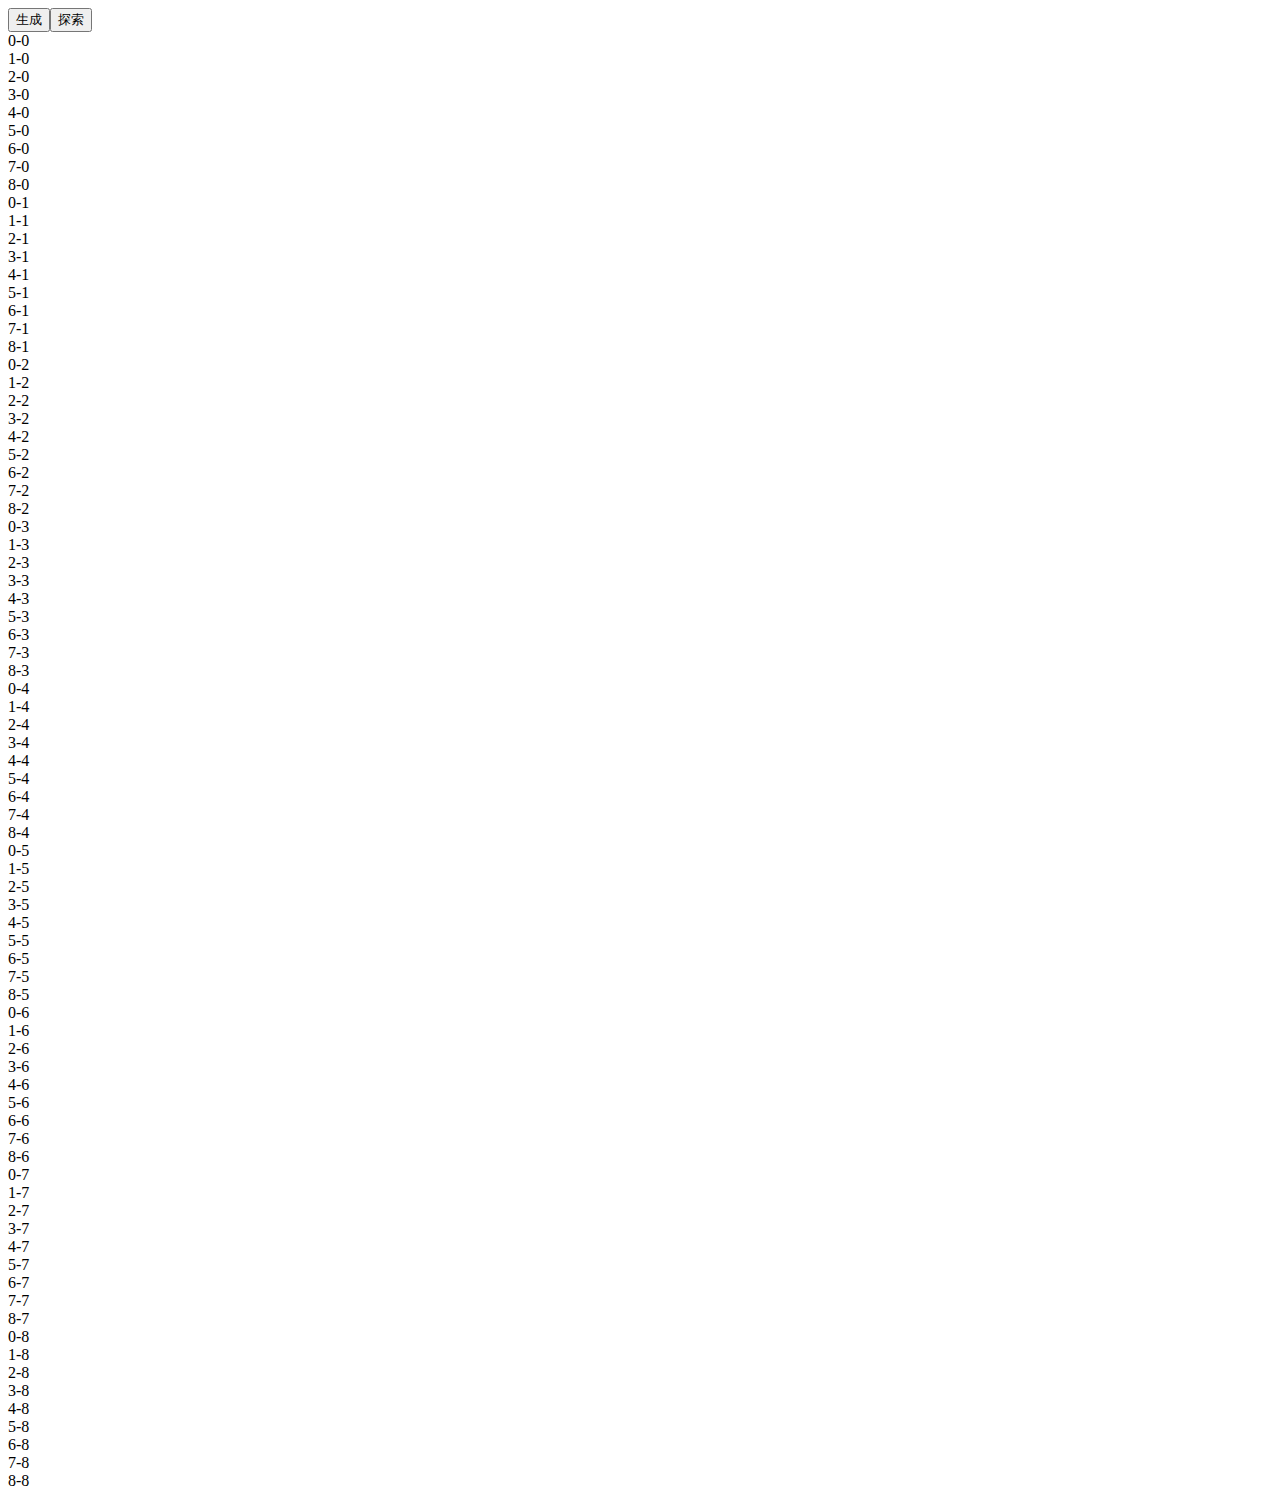
==== commit 9de982d8: "deploy: 8b8efe944501cfb5d3b63c7102956e81c0baf4dc" ====
--- a/index.html
+++ b/index.html
@@ -1 +1 @@
-<!DOCTYPE html><html lang="ja"><head><meta charSet="utf-8"/><meta name="viewport" content="width=device-width"/><meta name="next-head-count" content="2"/><title>Create Next App</title><meta name="description" content="Generated by create next app"/><link rel="icon" href="favicon.ico"/><link rel="preload" href="/auto-maze/_next/static/css/27d177a30947857b.css" as="style"/><link rel="stylesheet" href="/auto-maze/_next/static/css/27d177a30947857b.css" data-n-g=""/><link rel="preload" href="/auto-maze/_next/static/css/373afa7b5b47e797.css" as="style"/><link rel="stylesheet" href="/auto-maze/_next/static/css/373afa7b5b47e797.css" data-n-p=""/><noscript data-n-css=""></noscript><script defer="" nomodule="" src="/auto-maze/_next/static/chunks/polyfills-c67a75d1b6f99dc8.js"></script><script src="/auto-maze/_next/static/chunks/webpack-98a634211a4a0097.js" defer=""></script><script src="/auto-maze/_next/static/chunks/framework-cda2f1305c3d9424.js" defer=""></script><script src="/auto-maze/_next/static/chunks/main-16eb4342dcc89fb2.js" defer=""></script><script src="/auto-maze/_next/static/chunks/pages/_app-41a4dd47d6baf0a1.js" defer=""></script><script src="/auto-maze/_next/static/chunks/pages/index-99482653d1284c74.js" defer=""></script><script src="/auto-maze/_next/static/YFHKkPh3BaNFNf_G-dhCJ/_buildManifest.js" defer=""></script><script src="/auto-maze/_next/static/YFHKkPh3BaNFNf_G-dhCJ/_ssgManifest.js" defer=""></script></head><body><div id="__next"><div class="index_container__gnN1f"><button class="index_generate__aUiEK">生成</button><button class="index_search__DO3fa">探索</button><div class="index_board__2d6xe" style="background-color:#000"><div class="index_row__aE42G"><div class="index_cell__3W8ZQ" style="background-color:#fff"></div><div class="index_cell__3W8ZQ" style="background-color:#fff"></div><div class="index_cell__3W8ZQ" style="background-color:#fff"></div><div class="index_cell__3W8ZQ" style="background-color:#fff"></div><div class="index_cell__3W8ZQ" style="background-color:#fff"></div><div class="index_cell__3W8ZQ" style="background-color:#fff"></div><div class="index_cell__3W8ZQ" style="background-color:#fff"></div><div class="index_cell__3W8ZQ" style="background-color:#fff"></div><div class="index_cell__3W8ZQ" style="background-color:#fff"></div></div><div class="index_row__aE42G"><div class="index_cell__3W8ZQ" style="background-color:#fff"></div><div class="index_cell__3W8ZQ" style="background-color:#fff"></div><div class="index_cell__3W8ZQ" style="background-color:#fff"></div><div class="index_cell__3W8ZQ" style="background-color:#fff"></div><div class="index_cell__3W8ZQ" style="background-color:#fff"></div><div class="index_cell__3W8ZQ" style="background-color:#fff"></div><div class="index_cell__3W8ZQ" style="background-color:#fff"></div><div class="index_cell__3W8ZQ" style="background-color:#fff"></div><div class="index_cell__3W8ZQ" style="background-color:#fff"></div></div><div class="index_row__aE42G"><div class="index_cell__3W8ZQ" style="background-color:#fff"></div><div class="index_cell__3W8ZQ" style="background-color:#fff"></div><div class="index_cell__3W8ZQ" style="background-color:#fff"></div><div class="index_cell__3W8ZQ" style="background-color:#fff"></div><div class="index_cell__3W8ZQ" style="background-color:#fff"></div><div class="index_cell__3W8ZQ" style="background-color:#fff"></div><div class="index_cell__3W8ZQ" style="background-color:#fff"></div><div class="index_cell__3W8ZQ" style="background-color:#fff"></div><div class="index_cell__3W8ZQ" style="background-color:#fff"></div></div><div class="index_row__aE42G"><div class="index_cell__3W8ZQ" style="background-color:#fff"></div><div class="index_cell__3W8ZQ" style="background-color:#fff"></div><div class="index_cell__3W8ZQ" style="background-color:#fff"></div><div class="index_cell__3W8ZQ" style="background-color:#fff"></div><div class="index_cell__3W8ZQ" style="background-color:#fff"></div><div class="index_cell__3W8ZQ" style="background-color:#fff"></div><div class="index_cell__3W8ZQ" style="background-color:#fff"></div><div class="index_cell__3W8ZQ" style="background-color:#fff"></div><div class="index_cell__3W8ZQ" style="background-color:#fff"></div></div><div class="index_row__aE42G"><div class="index_cell__3W8ZQ" style="background-color:#fff"></div><div class="index_cell__3W8ZQ" style="background-color:#fff"></div><div class="index_cell__3W8ZQ" style="background-color:#fff"></div><div class="index_cell__3W8ZQ" style="background-color:#fff"></div><div class="index_cell__3W8ZQ" style="background-color:#fff"></div><div class="index_cell__3W8ZQ" style="background-color:#fff"></div><div class="index_cell__3W8ZQ" style="background-color:#fff"></div><div class="index_cell__3W8ZQ" style="background-color:#fff"></div><div class="index_cell__3W8ZQ" style="background-color:#fff"></div></div><div class="index_row__aE42G"><div class="index_cell__3W8ZQ" style="background-color:#fff"></div><div class="index_cell__3W8ZQ" style="background-color:#fff"></div><div class="index_cell__3W8ZQ" style="background-color:#fff"></div><div class="index_cell__3W8ZQ" style="background-color:#fff"></div><div class="index_cell__3W8ZQ" style="background-color:#fff"></div><div class="index_cell__3W8ZQ" style="background-color:#fff"></div><div class="index_cell__3W8ZQ" style="background-color:#fff"></div><div class="index_cell__3W8ZQ" style="background-color:#fff"></div><div class="index_cell__3W8ZQ" style="background-color:#fff"></div></div><div class="index_row__aE42G"><div class="index_cell__3W8ZQ" style="background-color:#fff"></div><div class="index_cell__3W8ZQ" style="background-color:#fff"></div><div class="index_cell__3W8ZQ" style="background-color:#fff"></div><div class="index_cell__3W8ZQ" style="background-color:#fff"></div><div class="index_cell__3W8ZQ" style="background-color:#fff"></div><div class="index_cell__3W8ZQ" style="background-color:#fff"></div><div class="index_cell__3W8ZQ" style="background-color:#fff"></div><div class="index_cell__3W8ZQ" style="background-color:#fff"></div><div class="index_cell__3W8ZQ" style="background-color:#fff"></div></div><div class="index_row__aE42G"><div class="index_cell__3W8ZQ" style="background-color:#fff"></div><div class="index_cell__3W8ZQ" style="background-color:#fff"></div><div class="index_cell__3W8ZQ" style="background-color:#fff"></div><div class="index_cell__3W8ZQ" style="background-color:#fff"></div><div class="index_cell__3W8ZQ" style="background-color:#fff"></div><div class="index_cell__3W8ZQ" style="background-color:#fff"></div><div class="index_cell__3W8ZQ" style="background-color:#fff"></div><div class="index_cell__3W8ZQ" style="background-color:#fff"></div><div class="index_cell__3W8ZQ" style="background-color:#fff"></div></div><div class="index_row__aE42G"><div class="index_cell__3W8ZQ" style="background-color:#fff"></div><div class="index_cell__3W8ZQ" style="background-color:#fff"></div><div class="index_cell__3W8ZQ" style="background-color:#fff"></div><div class="index_cell__3W8ZQ" style="background-color:#fff"></div><div class="index_cell__3W8ZQ" style="background-color:#fff"></div><div class="index_cell__3W8ZQ" style="background-color:#fff"></div><div class="index_cell__3W8ZQ" style="background-color:#fff"></div><div class="index_cell__3W8ZQ" style="background-color:#fff"></div><div class="index_cell__3W8ZQ" style="background-color:#fff"></div></div></div></div></div><script id="__NEXT_DATA__" type="application/json">{"props":{"pageProps":{}},"page":"/","query":{},"buildId":"YFHKkPh3BaNFNf_G-dhCJ","assetPrefix":"/auto-maze","nextExport":true,"autoExport":true,"isFallback":false,"scriptLoader":[]}</script></body></html>+<!DOCTYPE html><html lang="ja"><head><meta charSet="utf-8"/><meta name="viewport" content="width=device-width"/><meta name="next-head-count" content="2"/><title>Create Next App</title><meta name="description" content="Generated by create next app"/><link rel="icon" href="favicon.ico"/><link rel="preload" href="/auto-maze/_next/static/css/27d177a30947857b.css" as="style"/><link rel="stylesheet" href="/auto-maze/_next/static/css/27d177a30947857b.css" data-n-g=""/><link rel="preload" href="/auto-maze/_next/static/css/1b4df181a04240b6.css" as="style"/><link rel="stylesheet" href="/auto-maze/_next/static/css/1b4df181a04240b6.css" data-n-p=""/><noscript data-n-css=""></noscript><script defer="" nomodule="" src="/auto-maze/_next/static/chunks/polyfills-c67a75d1b6f99dc8.js"></script><script src="/auto-maze/_next/static/chunks/webpack-98a634211a4a0097.js" defer=""></script><script src="/auto-maze/_next/static/chunks/framework-cda2f1305c3d9424.js" defer=""></script><script src="/auto-maze/_next/static/chunks/main-16eb4342dcc89fb2.js" defer=""></script><script src="/auto-maze/_next/static/chunks/pages/_app-41a4dd47d6baf0a1.js" defer=""></script><script src="/auto-maze/_next/static/chunks/pages/index-437c9e22cfcebca9.js" defer=""></script><script src="/auto-maze/_next/static/oVYrDIFcdV_fKh4LN_NE4/_buildManifest.js" defer=""></script><script src="/auto-maze/_next/static/oVYrDIFcdV_fKh4LN_NE4/_ssgManifest.js" defer=""></script></head><body><div id="__next"><div class="index_container__gnN1f"><button class="index_generate__aUiEK">生成</button><button class="index_search__DO3fa">探索</button><div class="index_board__2d6xe" style="background-color:#000"><div class="index_cell__3W8ZQ" style="background-color:#fff"><div class="index_position__qm_M0"></div> <!-- -->0-0</div><div class="index_cell__3W8ZQ" style="background-color:#fff"> <!-- -->1-0</div><div class="index_cell__3W8ZQ" style="background-color:#fff"> <!-- -->2-0</div><div class="index_cell__3W8ZQ" style="background-color:#fff"> <!-- -->3-0</div><div class="index_cell__3W8ZQ" style="background-color:#fff"> <!-- -->4-0</div><div class="index_cell__3W8ZQ" style="background-color:#fff"> <!-- -->5-0</div><div class="index_cell__3W8ZQ" style="background-color:#fff"> <!-- -->6-0</div><div class="index_cell__3W8ZQ" style="background-color:#fff"> <!-- -->7-0</div><div class="index_cell__3W8ZQ" style="background-color:#fff"> <!-- -->8-0</div><div class="index_cell__3W8ZQ" style="background-color:#fff"> <!-- -->0-1</div><div class="index_cell__3W8ZQ" style="background-color:#fff"> <!-- -->1-1</div><div class="index_cell__3W8ZQ" style="background-color:#fff"> <!-- -->2-1</div><div class="index_cell__3W8ZQ" style="background-color:#fff"> <!-- -->3-1</div><div class="index_cell__3W8ZQ" style="background-color:#fff"> <!-- -->4-1</div><div class="index_cell__3W8ZQ" style="background-color:#fff"> <!-- -->5-1</div><div class="index_cell__3W8ZQ" style="background-color:#fff"> <!-- -->6-1</div><div class="index_cell__3W8ZQ" style="background-color:#fff"> <!-- -->7-1</div><div class="index_cell__3W8ZQ" style="background-color:#fff"> <!-- -->8-1</div><div class="index_cell__3W8ZQ" style="background-color:#fff"> <!-- -->0-2</div><div class="index_cell__3W8ZQ" style="background-color:#fff"> <!-- -->1-2</div><div class="index_cell__3W8ZQ" style="background-color:#fff"> <!-- -->2-2</div><div class="index_cell__3W8ZQ" style="background-color:#fff"> <!-- -->3-2</div><div class="index_cell__3W8ZQ" style="background-color:#fff"> <!-- -->4-2</div><div class="index_cell__3W8ZQ" style="background-color:#fff"> <!-- -->5-2</div><div class="index_cell__3W8ZQ" style="background-color:#fff"> <!-- -->6-2</div><div class="index_cell__3W8ZQ" style="background-color:#fff"> <!-- -->7-2</div><div class="index_cell__3W8ZQ" style="background-color:#fff"> <!-- -->8-2</div><div class="index_cell__3W8ZQ" style="background-color:#fff"> <!-- -->0-3</div><div class="index_cell__3W8ZQ" style="background-color:#fff"> <!-- -->1-3</div><div class="index_cell__3W8ZQ" style="background-color:#fff"> <!-- -->2-3</div><div class="index_cell__3W8ZQ" style="background-color:#fff"> <!-- -->3-3</div><div class="index_cell__3W8ZQ" style="background-color:#fff"> <!-- -->4-3</div><div class="index_cell__3W8ZQ" style="background-color:#fff"> <!-- -->5-3</div><div class="index_cell__3W8ZQ" style="background-color:#fff"> <!-- -->6-3</div><div class="index_cell__3W8ZQ" style="background-color:#fff"> <!-- -->7-3</div><div class="index_cell__3W8ZQ" style="background-color:#fff"> <!-- -->8-3</div><div class="index_cell__3W8ZQ" style="background-color:#fff"> <!-- -->0-4</div><div class="index_cell__3W8ZQ" style="background-color:#fff"> <!-- -->1-4</div><div class="index_cell__3W8ZQ" style="background-color:#fff"> <!-- -->2-4</div><div class="index_cell__3W8ZQ" style="background-color:#fff"> <!-- -->3-4</div><div class="index_cell__3W8ZQ" style="background-color:#fff"> <!-- -->4-4</div><div class="index_cell__3W8ZQ" style="background-color:#fff"> <!-- -->5-4</div><div class="index_cell__3W8ZQ" style="background-color:#fff"> <!-- -->6-4</div><div class="index_cell__3W8ZQ" style="background-color:#fff"> <!-- -->7-4</div><div class="index_cell__3W8ZQ" style="background-color:#fff"> <!-- -->8-4</div><div class="index_cell__3W8ZQ" style="background-color:#fff"> <!-- -->0-5</div><div class="index_cell__3W8ZQ" style="background-color:#fff"> <!-- -->1-5</div><div class="index_cell__3W8ZQ" style="background-color:#fff"> <!-- -->2-5</div><div class="index_cell__3W8ZQ" style="background-color:#fff"> <!-- -->3-5</div><div class="index_cell__3W8ZQ" style="background-color:#fff"> <!-- -->4-5</div><div class="index_cell__3W8ZQ" style="background-color:#fff"> <!-- -->5-5</div><div class="index_cell__3W8ZQ" style="background-color:#fff"> <!-- -->6-5</div><div class="index_cell__3W8ZQ" style="background-color:#fff"> <!-- -->7-5</div><div class="index_cell__3W8ZQ" style="background-color:#fff"> <!-- -->8-5</div><div class="index_cell__3W8ZQ" style="background-color:#fff"> <!-- -->0-6</div><div class="index_cell__3W8ZQ" style="background-color:#fff"> <!-- -->1-6</div><div class="index_cell__3W8ZQ" style="background-color:#fff"> <!-- -->2-6</div><div class="index_cell__3W8ZQ" style="background-color:#fff"> <!-- -->3-6</div><div class="index_cell__3W8ZQ" style="background-color:#fff"> <!-- -->4-6</div><div class="index_cell__3W8ZQ" style="background-color:#fff"> <!-- -->5-6</div><div class="index_cell__3W8ZQ" style="background-color:#fff"> <!-- -->6-6</div><div class="index_cell__3W8ZQ" style="background-color:#fff"> <!-- -->7-6</div><div class="index_cell__3W8ZQ" style="background-color:#fff"> <!-- -->8-6</div><div class="index_cell__3W8ZQ" style="background-color:#fff"> <!-- -->0-7</div><div class="index_cell__3W8ZQ" style="background-color:#fff"> <!-- -->1-7</div><div class="index_cell__3W8ZQ" style="background-color:#fff"> <!-- -->2-7</div><div class="index_cell__3W8ZQ" style="background-color:#fff"> <!-- -->3-7</div><div class="index_cell__3W8ZQ" style="background-color:#fff"> <!-- -->4-7</div><div class="index_cell__3W8ZQ" style="background-color:#fff"> <!-- -->5-7</div><div class="index_cell__3W8ZQ" style="background-color:#fff"> <!-- -->6-7</div><div class="index_cell__3W8ZQ" style="background-color:#fff"> <!-- -->7-7</div><div class="index_cell__3W8ZQ" style="background-color:#fff"> <!-- -->8-7</div><div class="index_cell__3W8ZQ" style="background-color:#fff"> <!-- -->0-8</div><div class="index_cell__3W8ZQ" style="background-color:#fff"> <!-- -->1-8</div><div class="index_cell__3W8ZQ" style="background-color:#fff"> <!-- -->2-8</div><div class="index_cell__3W8ZQ" style="background-color:#fff"> <!-- -->3-8</div><div class="index_cell__3W8ZQ" style="background-color:#fff"> <!-- -->4-8</div><div class="index_cell__3W8ZQ" style="background-color:#fff"> <!-- -->5-8</div><div class="index_cell__3W8ZQ" style="background-color:#fff"> <!-- -->6-8</div><div class="index_cell__3W8ZQ" style="background-color:#fff"> <!-- -->7-8</div><div class="index_cell__3W8ZQ" style="background-color:#fff"> <!-- -->8-8</div></div></div></div><script id="__NEXT_DATA__" type="application/json">{"props":{"pageProps":{}},"page":"/","query":{},"buildId":"oVYrDIFcdV_fKh4LN_NE4","assetPrefix":"/auto-maze","nextExport":true,"autoExport":true,"isFallback":false,"scriptLoader":[]}</script></body></html>